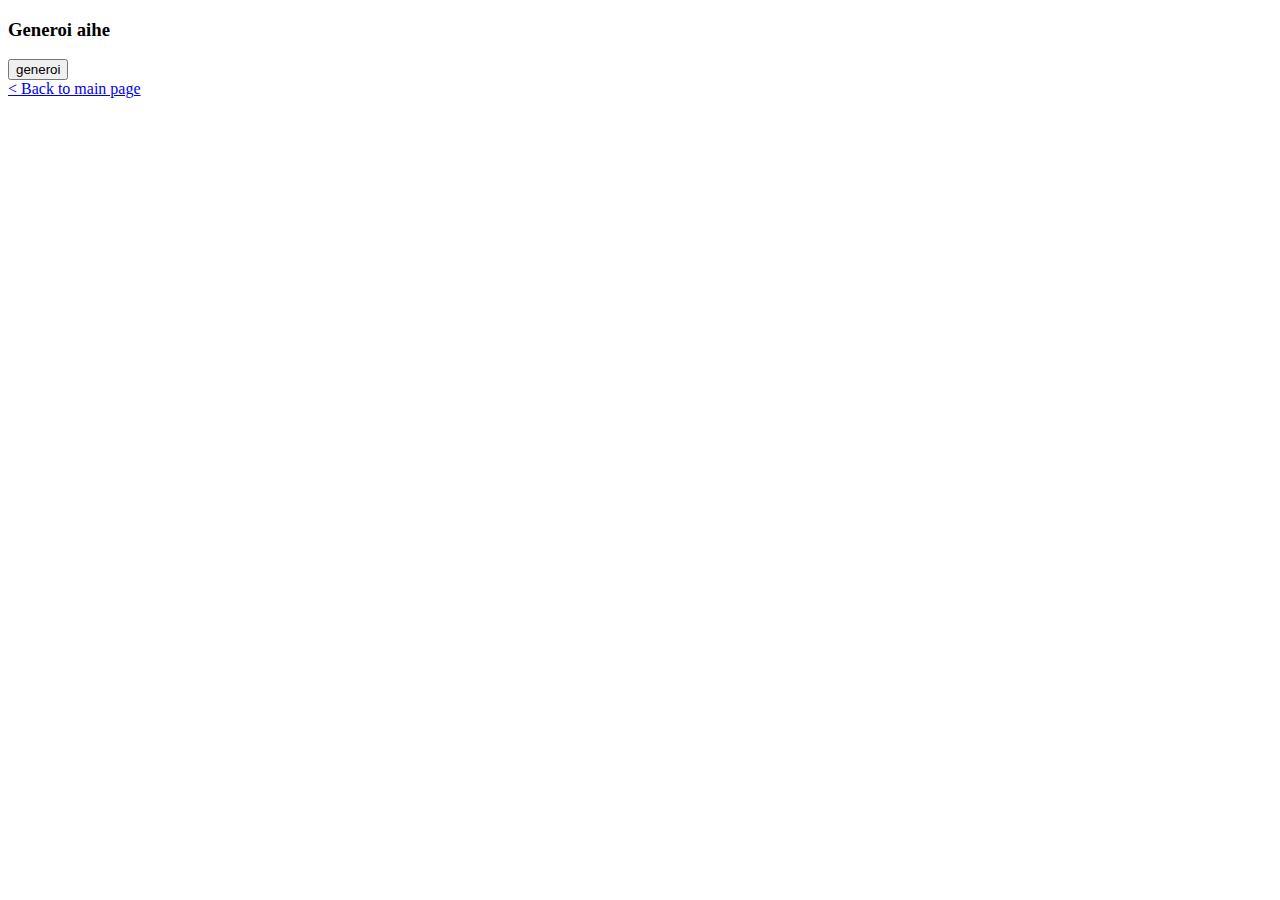
==== raapaleaihegeneraattori/index.html @ 30109de3 "Update index.html" ====
<!DOCTYPE html>
<html lang="en">
<head>
    <meta charset="UTF-8">
    <meta http-equiv="X-UA-Compatible" content="IE=edge">
    <meta name="viewport" content="width=device-width, initial-scale=1.0">
    <title>Raapaleaihegeneraattori</title>
    <link rel="stylesheet" href="styles.css">
</head>
<body>

    <div id="generator">

        <h3>Generoi aihe</h3>
        <div id="random-topic"></div>
    
        <button id="generate">generoi</button>

    </div>
    
    <a href="huldahei.github.io"> < Back to main page</a>

    <script src="script.js"></script>
    
</body>
</html>
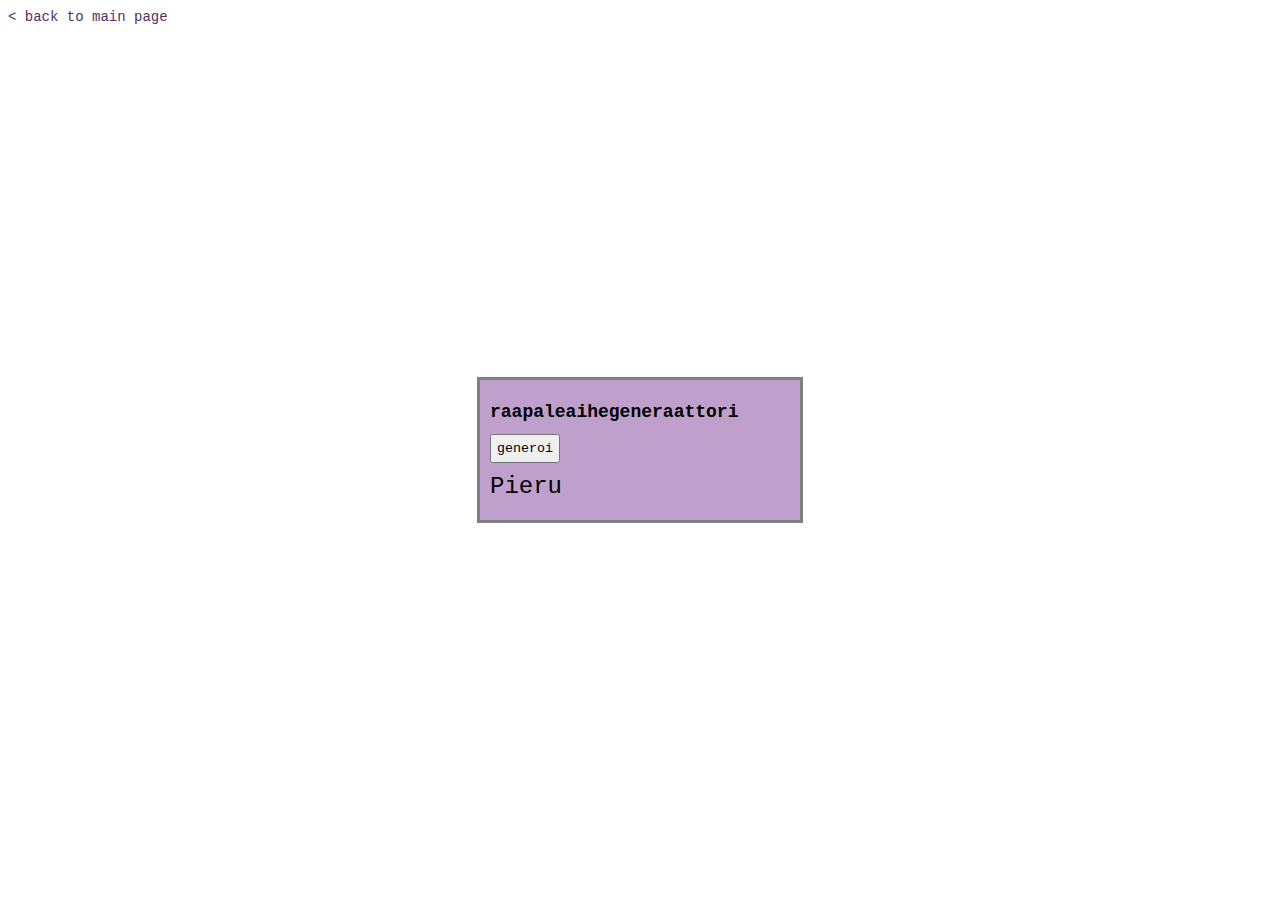
==== commit 75d465f2: "Add files via upload" ====
--- a/raapaleaihegeneraattori/index.html
+++ b/raapaleaihegeneraattori/index.html
@@ -4,23 +4,30 @@
     <meta charset="UTF-8">
     <meta http-equiv="X-UA-Compatible" content="IE=edge">
     <meta name="viewport" content="width=device-width, initial-scale=1.0">
-    <title>Raapaleaihegeneraattori</title>
+    <title>raapaleaihegeneraattori</title>
     <link rel="stylesheet" href="styles.css">
 </head>
 <body>
 
-    <div id="generator">
+    <header>
+        <a href="huldahei.github.io"> < back to main page</a>
+    </header>
+    
+    <div id="wrapper"> 
+    
+        <div id="generator">
 
-        <h3>Generoi aihe</h3>
-        <div id="random-topic"></div>
-    
-        <button id="generate">generoi</button>
+            <h1>raapaleaihegeneraattori</h1>
+        
+            <button id="generate">generoi</button>
 
-    </div>
-    
-    <a href="huldahei.github.io"> < Back to main page</a>
+        </div>
+
+            <div id="random-topic"></div>
+
+        </div>
 
     <script src="script.js"></script>
-    
+
 </body>
-</html>
+</html>--- a/raapaleaihegeneraattori/styles.css
+++ b/raapaleaihegeneraattori/styles.css
@@ -0,0 +1,74 @@
+* {
+
+    user-select: none;
+
+    font-family: 'Courier New', Courier, monospace;
+
+}
+
+
+button {
+
+    cursor: pointer;
+    padding: 5px;
+}
+
+button:hover {
+
+    transform: scale(1.1);
+    background-color:  #69397D;
+    color: white;
+}
+
+button:active {
+
+    transform: scale(0.99);
+    background-color: #8A569E;
+}
+
+
+#wrapper {
+
+    position: absolute;
+    top: 50%;
+    left: 50%;
+    margin-right: -50%;
+    transform: translate(-50%, -50%);
+
+    border: solid gray;
+    padding: 10px;
+    width: 300px;
+
+    background-color: #BF9FCC;;
+
+}
+
+h1 {
+
+    font-size: 18px;
+}
+
+#random-topic {
+
+    font-size: 24px;
+    padding-top: 10px;
+    padding-bottom: 10px;
+    
+}
+
+header > a {
+
+    text-decoration: none;
+    color: #562E66;
+    font-size: 14px;
+    padding-top: 10px;
+    
+}
+
+header > a:hover {
+
+    transform: scale(1.1);
+    font-style: italic;
+    font-weight: bold;
+
+}